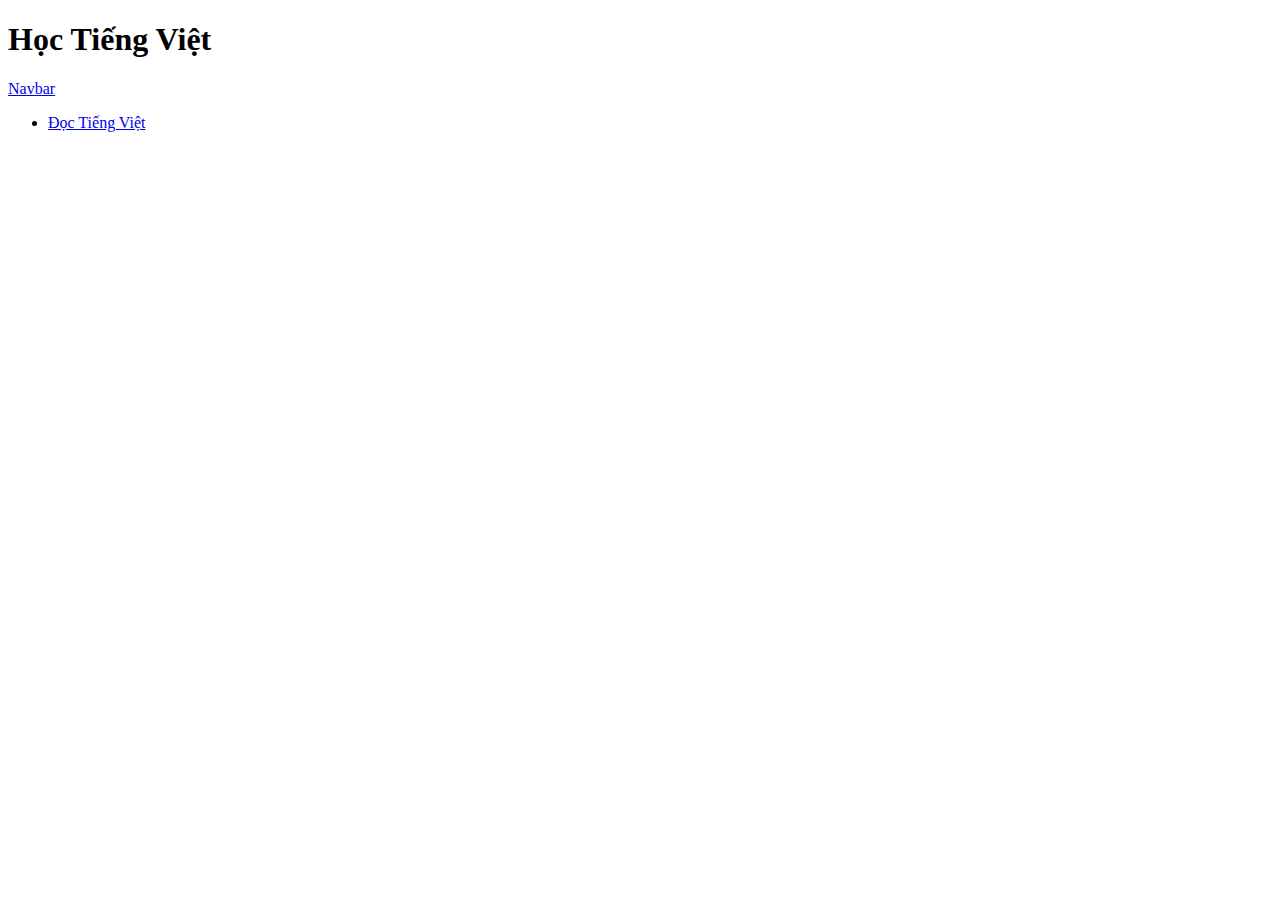
==== index.html @ 6ae14690 "udpate" ====
<!DOCTYPE html>
<html>

<head>
    <!-- Required meta tags -->
    <meta charset=" utf-8">
    <meta name="viewport" content="width=device-width, initial-scale=1, shrink-to-fit=no">

    <!-- Bootstrap CSS -->
    <link rel="stylesheet" href="https://stackpath.bootstrapcdn.com/bootstrap/4.5.0/css/bootstrap.min.css"
        integrity="sha384-9aIt2nRpC12Uk9gS9baDl411NQApFmC26EwAOH8WgZl5MYYxFfc+NcPb1dKGj7Sk" crossorigin="anonymous">
    <title>Học Tiếng Việt</title>
</head>

<body>
    <h1 class="text-center">Học Tiếng Việt</h1>

    <nav class="navbar navbar-expand-lg navbar-light bg-light">
        <a class="navbar-brand" href="#">Navbar</a>
        <ul class="navbar-nav mr-auto">
            <li class="nav-item active">
                <a class="nav-link" href="./doc-tieng-viet">Đọc Tiếng Việt</a>
            </li>
        </ul>
      </nav>

    <!-- Optional JavaScript -->
    <!-- jQuery first, then Popper.js, then Bootstrap JS -->
    <script src="https://code.jquery.com/jquery-3.5.1.min.js"
        integrity="sha256-9/aliU8dGd2tb6OSsuzixeV4y/faTqgFtohetphbbj0=" crossorigin="anonymous"></script>
    <script src="https://cdn.jsdelivr.net/npm/popper.js@1.16.0/dist/umd/popper.min.js"
        integrity="sha384-Q6E9RHvbIyZFJoft+2mJbHaEWldlvI9IOYy5n3zV9zzTtmI3UksdQRVvoxMfooAo"
        crossorigin="anonymous"></script>
    <script src="https://stackpath.bootstrapcdn.com/bootstrap/4.5.0/js/bootstrap.min.js"
        integrity="sha384-OgVRvuATP1z7JjHLkuOU7Xw704+h835Lr+6QL9UvYjZE3Ipu6Tp75j7Bh/kR0JKI"
        crossorigin="anonymous"></script>
</body>

</html>
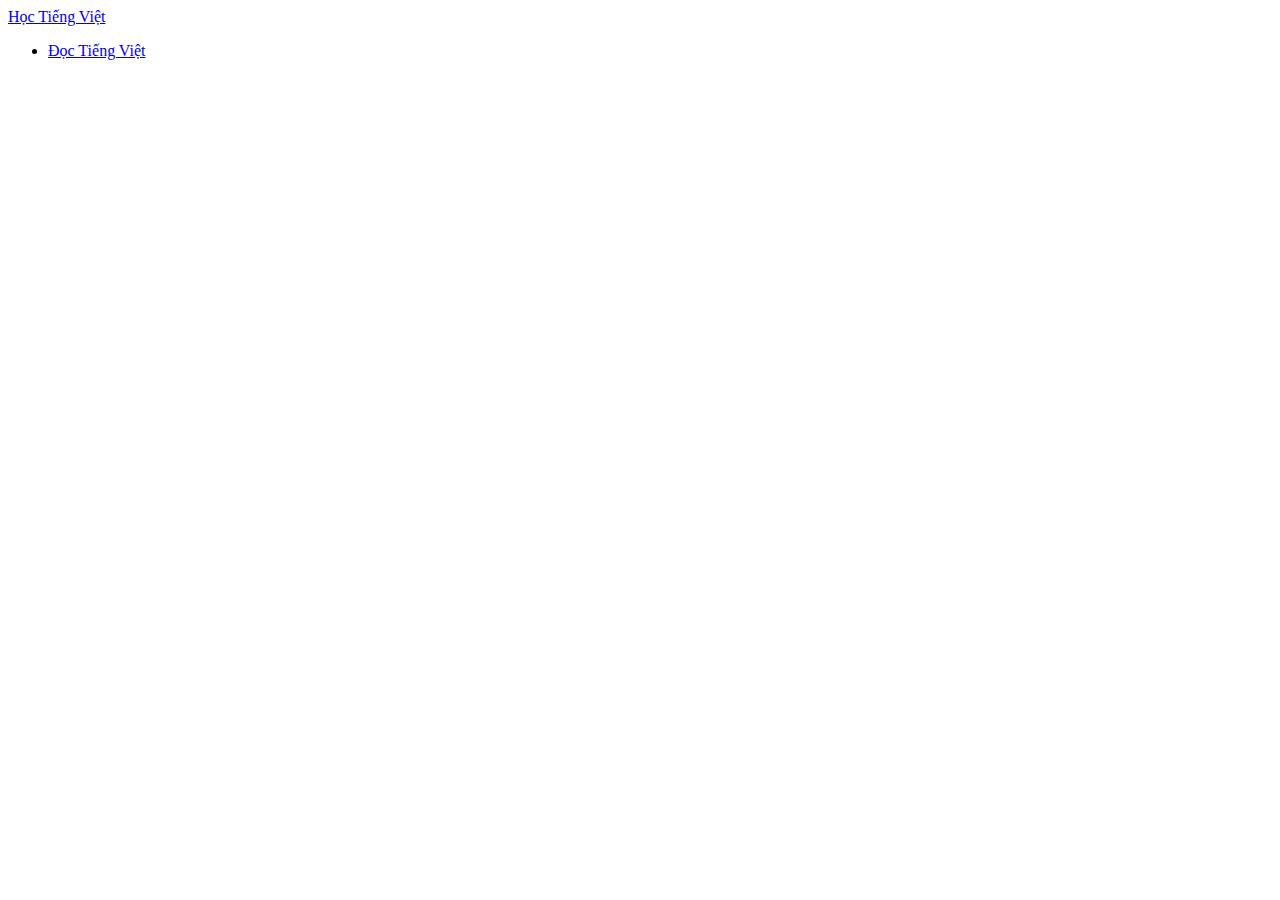
==== commit e2d9b6a9: "udpate" ====
--- a/index.html
+++ b/index.html
@@ -13,16 +13,15 @@
 </head>
 
 <body>
-    <h1 class="text-center">Học Tiếng Việt</h1>
 
     <nav class="navbar navbar-expand-lg navbar-light bg-light">
-        <a class="navbar-brand" href="#">Navbar</a>
+        <a class="navbar-brand" href="#">Học Tiếng Việt</a>
         <ul class="navbar-nav mr-auto">
             <li class="nav-item active">
                 <a class="nav-link" href="./doc-tieng-viet">Đọc Tiếng Việt</a>
             </li>
         </ul>
-      </nav>
+    </nav>
 
     <!-- Optional JavaScript -->
     <!-- jQuery first, then Popper.js, then Bootstrap JS -->
